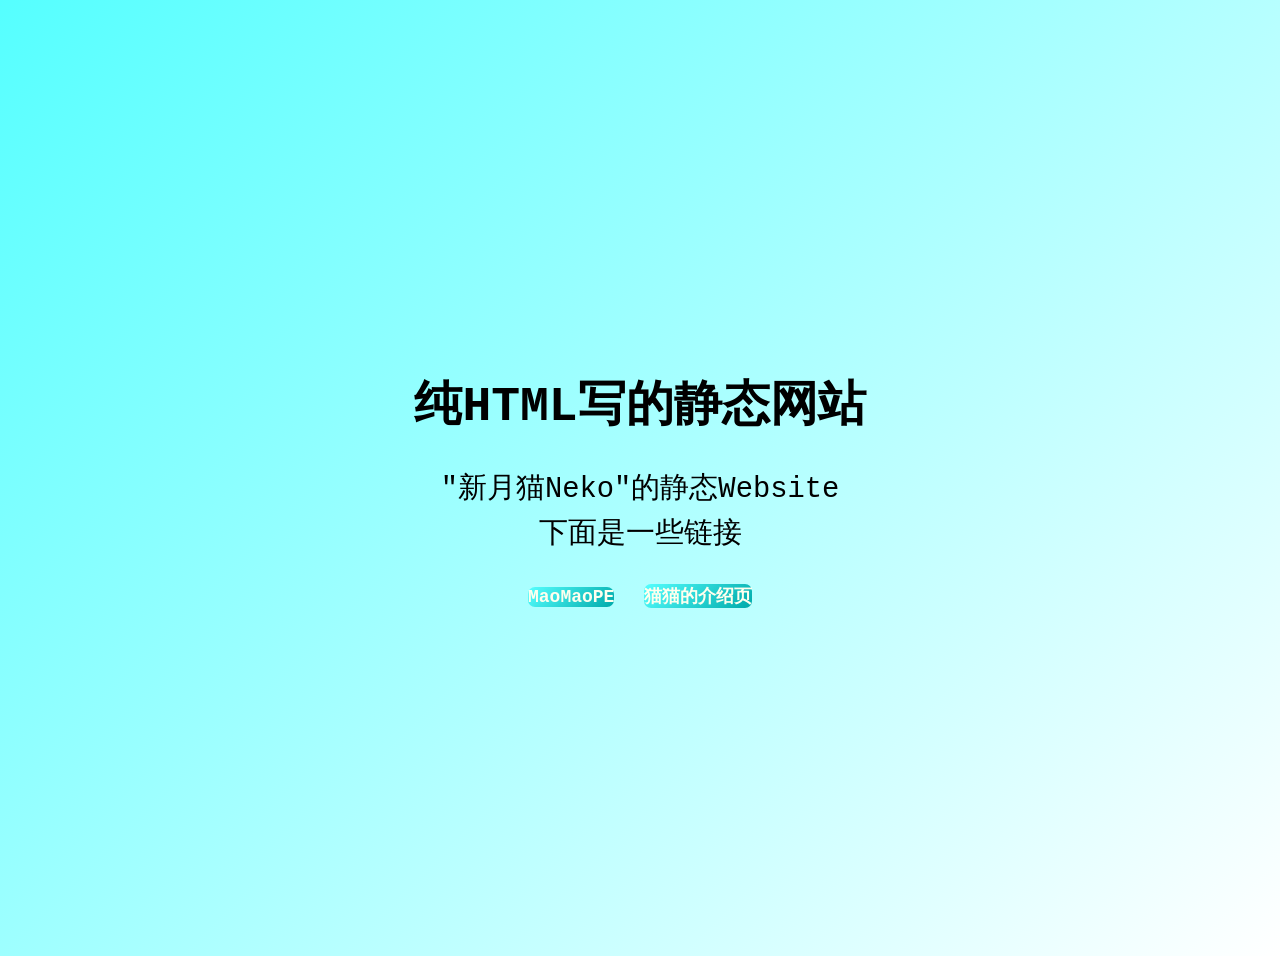
==== index.html @ 0ba8d439 "first commit" ====
<!DOCTYPE html>
<html>
    <head>
        <meta charset="utf-8">
        <title>猫猫的静态版个人站</title>
        <link rel="stylesheet" href="style/main.css">
    </head>
    <body>
        <div class="container">
            <h1>纯HTML写的静态网站</h1>
            <p class="p_size">"新月猫Neko"的静态Website</p>
            <p class="p_size">下面是一些链接</p><br>

            <a href="mms.html", class="button">MaoMaoPE</a>
            <a href="me.html", class="button">猫猫的介绍页</a>
        </div>
    </body>
</html>
---- style/main.css ----
/** 猫猫的简陋CSS */
h1 {
    font-size: 300%;
}

.p_size {
    font-size: 180%;
    margin: 5px 0;
    text-align: center;
}

body {
    background: linear-gradient(135deg, #55FFFF, #FFFFFF);
    font-family: 'JetBrains Mono Nerd Font', monospace;
    min-height: 100vh;
    display: flex;
    justify-content: center;
    align-items: center;
    padding: 20px;
}

.container {
    text-align: center;
}

.button {
    display: inline-block;
    background: linear-gradient(135deg, #55FFFF, #00AAAA);
    color: #FFE;
    font-size: 18px; /* 像素 */
    font-weight: bolder;
    padding: 65px, 17px;
    border-radius: 7px;
    text-decoration: none;
    margin: 8px 10px;
    cursor: pointer;
}

.button:hover {
    background: linear-gradient(135deg, #44DDDD, #008888);
    transform: scale(1.01);
}

.terminal-box {
    background-color: #1E1E2E;
    color: #CDD6F4;
    font-family: 'JetBrains Mono Nerd Font', monospace;
    padding: 20px 30px;
    border-radius: 12px;
    border: 2px solid #1E1E2E;
    box-shadow: 0 10px 30px rgba(0, 0, 0, 0.5);
    text-align: left;      /* 框内整体左对齐 */
    margin-bottom: 25px;   /* 和按钮保持距离 */
}

/* 框内的标题（居中） */
.terminal-title {
    color: #CDD6F4;
    font-size: 24px;
    text-align: center;    /* 👈 居中 */
    margin: 0 0 15px 0;
    padding-bottom: 10px;
    border-bottom: 1px dashed #CDD6F4;  /* 加一条虚线分隔标题和内容，更终端风 */
}

.terminal-title-l {
    color: #CDD6F4;
    font-size: 24px;
    text-align: left;    /* 👈 居中 */
    margin: 0 0 15px 0;
    padding-bottom: 10px;
    border-bottom: 1px dashed #CDD6F4;  /* 加一条虚线分隔标题和内容，更终端风 */
}

/* 框内的段落（左对齐） */
.terminal-box p {
    margin: 12px 0;
    line-height: 0.7;
    font-size: 16px;
    text-align: left;      /* 👈 左对齐 */
}

.p_size {
    font-size: 180%;
    margin: 5px 0;
    text-align: center;
}

.t-link {
    text-decoration: none;
}

.top-title {
    position: fixed;
    top: 0;                  /* 紧贴顶部 */
    left: 50%;               /* 从左边开始50%位置 */
    transform: translateX(-50%); /* 往左挪自身宽度的一半，实现完美居中 */
    font-size: 48px;
    padding: 15px 30px;
    width: 100%;
    text-align: center;
    z-index: 100;            /* 确保在其他元素上面 */
    margin: 0;
}

@font-face {
    font-family: "JetBrains Mono Nerd";
    src: url("https://cdn.jsdelivr.net/gh/Nick2bad4u/nerd-fonts-woff2@v1.0.0/fonts/woff2/JetBrainsMono/JetBrainsMonoNerdFont-Regular.woff2") format("woff2");
    font-display: swap; /* 优化加载体验 */
}
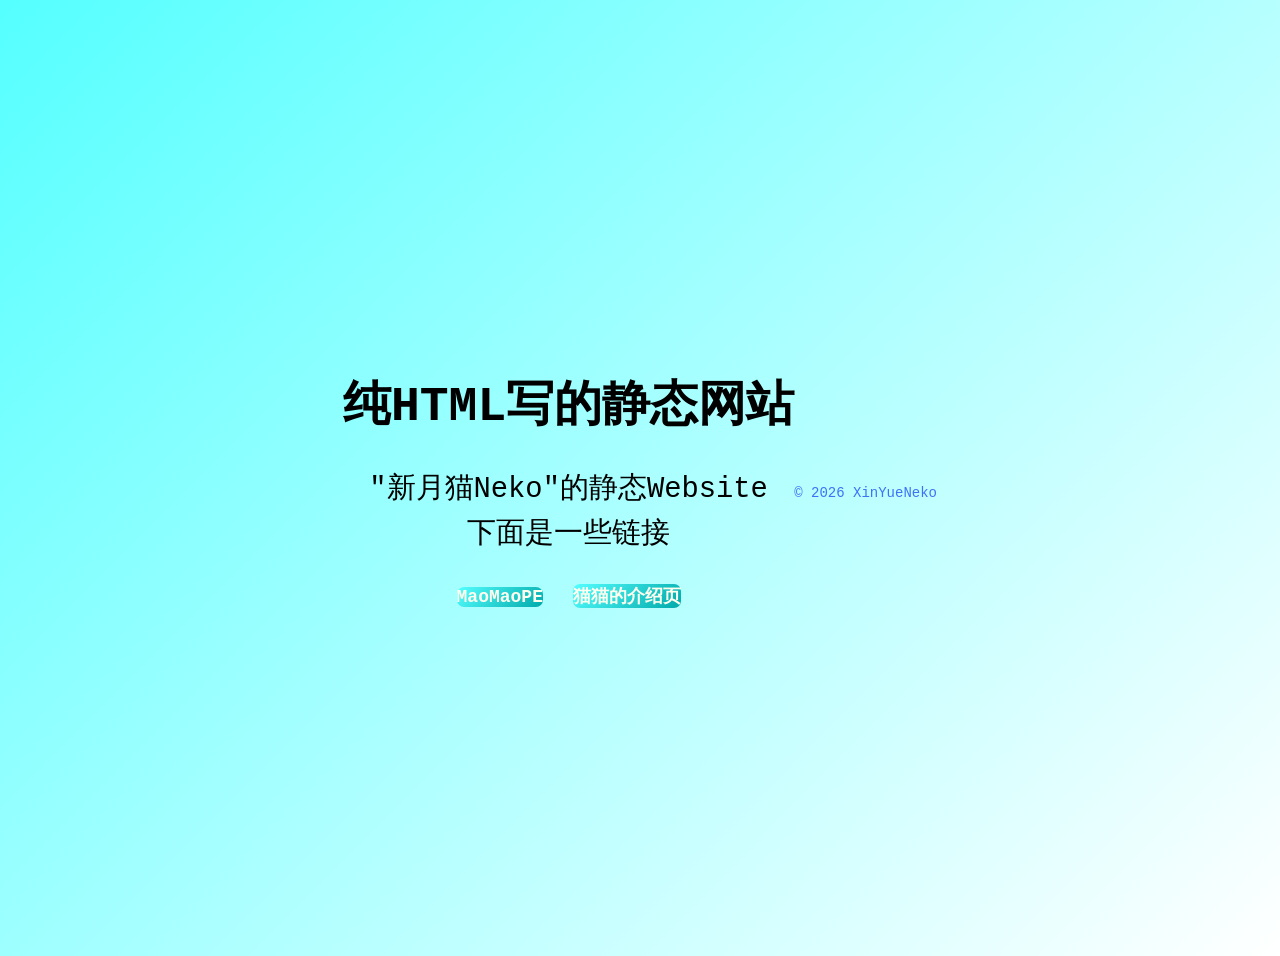
==== commit 33e8f254: "Test" ====
--- a/index.html
+++ b/index.html
@@ -3,6 +3,7 @@
     <head>
         <meta charset="utf-8">
         <title>猫猫的静态版个人站</title>
+        <meta name="viewport" content="width=device-width, initial-scale=1.0">
         <link rel="stylesheet" href="style/main.css">
     </head>
     <body>
@@ -14,5 +15,8 @@
             <a href="mms.html", class="button">MaoMaoPE</a>
             <a href="me.html", class="button">猫猫的介绍页</a>
         </div>
+        <div class="footer">
+                &copy; 2026 XinYueNeko
+        </div>
     </body>
 </html>
--- a/style/main.css
+++ b/style/main.css
@@ -75,8 +75,7 @@
 /* 框内的段落（左对齐） */
 .terminal-box p {
     margin: 12px 0;
-    line-height: 0.7;
-    font-size: 16px;
+    font-size: clamp(14px, 2.5vw, 18px);
     text-align: left;      /* 👈 左对齐 */
 }
 
@@ -95,7 +94,7 @@
     top: 0;                  /* 紧贴顶部 */
     left: 50%;               /* 从左边开始50%位置 */
     transform: translateX(-50%); /* 往左挪自身宽度的一半，实现完美居中 */
-    font-size: 48px;
+    font-size: clamp(28px, 5vw, 48px);
     padding: 15px 30px;
     width: 100%;
     text-align: center;
@@ -107,4 +106,64 @@
     font-family: "JetBrains Mono Nerd";
     src: url("https://cdn.jsdelivr.net/gh/Nick2bad4u/nerd-fonts-woff2@v1.0.0/fonts/woff2/JetBrainsMono/JetBrainsMonoNerdFont-Regular.woff2") format("woff2");
     font-display: swap; /* 优化加载体验 */
+}
+
+/* ===== 手机端适配（屏幕宽度小于 768px） ===== */
+@media (max-width: 768px) {
+    /* 容器内边距缩小 */
+    .container {
+        padding: 10px;
+    }
+
+    /* 终端框内边距缩小 */
+    .terminal-box {
+        padding: 15px 20px;
+        border-radius: 8px;
+    }
+
+    /* 标题字号缩小 */
+    .top-title {
+        font-size: 32px;
+    }
+
+    .terminal-title {
+        font-size: 20px;
+    }
+
+    /* 按钮变成块级元素，上下排列并占满宽度 */
+    .button {
+        display: block;          /* 变成块级元素，独占一行 */
+        width: 100%;            /* 占满容器宽度 */
+        margin: 8px 0;          /* 上下间距，左右为0 */
+        text-align: center;
+        padding: 16px 0;        /* 上下内边距大一点，方便手指点击 */
+    }
+
+    .button-group {
+        display: flex;
+        flex-direction: column; /* 按钮竖着排 */
+        gap: 10px;              /* 按钮间距 */
+        width: 100%;
+    }
+
+    /* 分隔线宽度拉满 */
+    .divider {
+        width: 100%;
+    }
+
+    /* 卡片内的段落，增加行高和间距，方便阅读 */
+    .terminal-box p {
+        font-size: 16px;
+        line-height: 1.8;
+        margin: 10px 0;
+    }
+}
+
+.footer {
+    margin-top: 30px;          /* 和上面的内容保持距离 */
+    font-size: 14px;           /* 小字 */
+    color: #0938f3;            /* Catppuccin 的柔和灰色，你可以改成任何喜欢的颜色 */
+    text-align: center;        /* 居中 */
+    opacity: 0.7;              /* 稍微透明一点，更低调 */
+    font-family: inherit;
 }
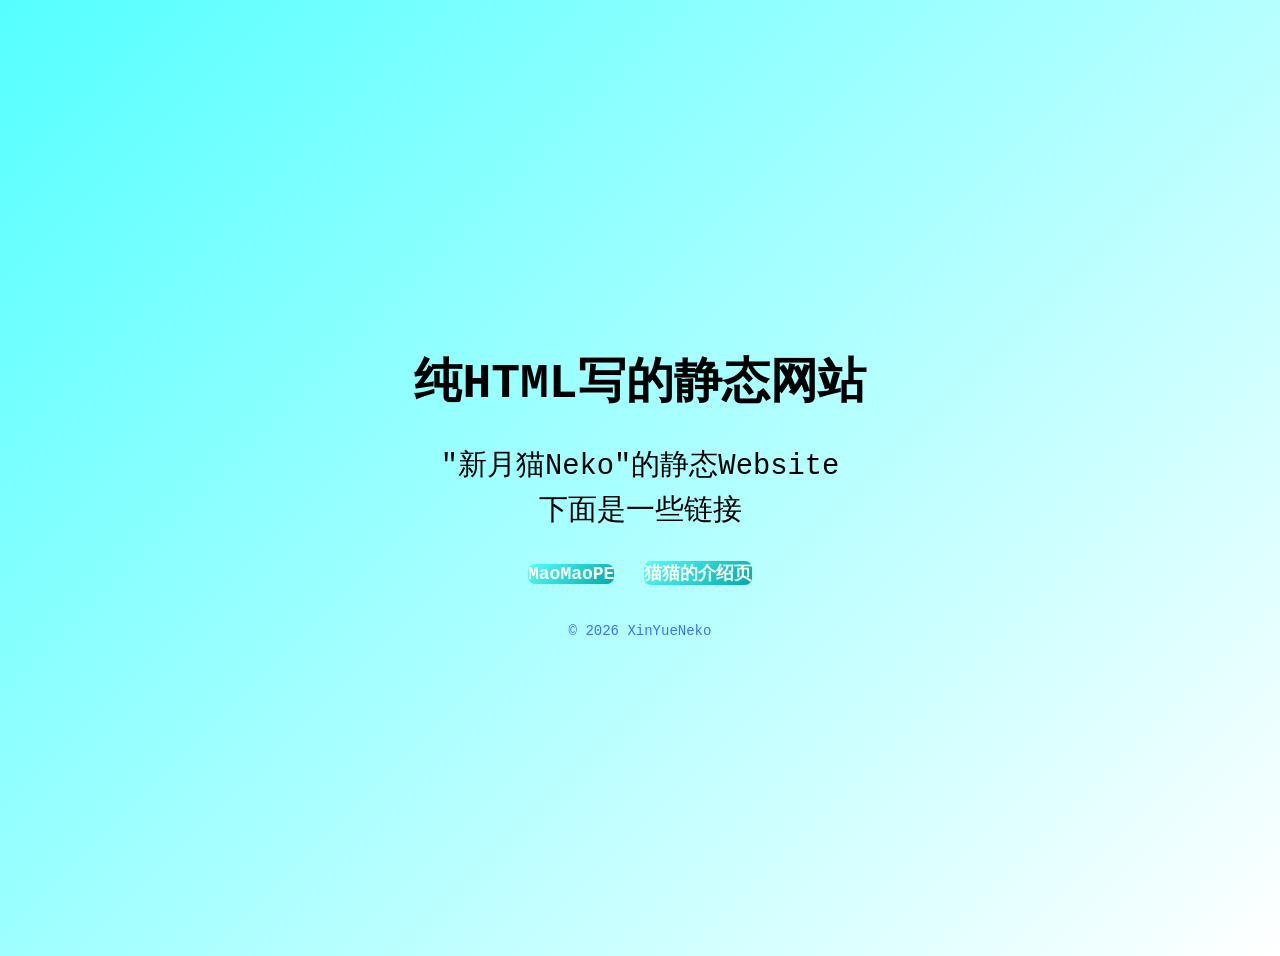
==== commit e147e212: "fix" ====
--- a/index.html
+++ b/index.html
@@ -14,9 +14,9 @@
 
             <a href="mms.html", class="button">MaoMaoPE</a>
             <a href="me.html", class="button">猫猫的介绍页</a>
-        </div>
-        <div class="footer">
+            <div class="footer">
                 &copy; 2026 XinYueNeko
+            </div>
         </div>
     </body>
 </html>
